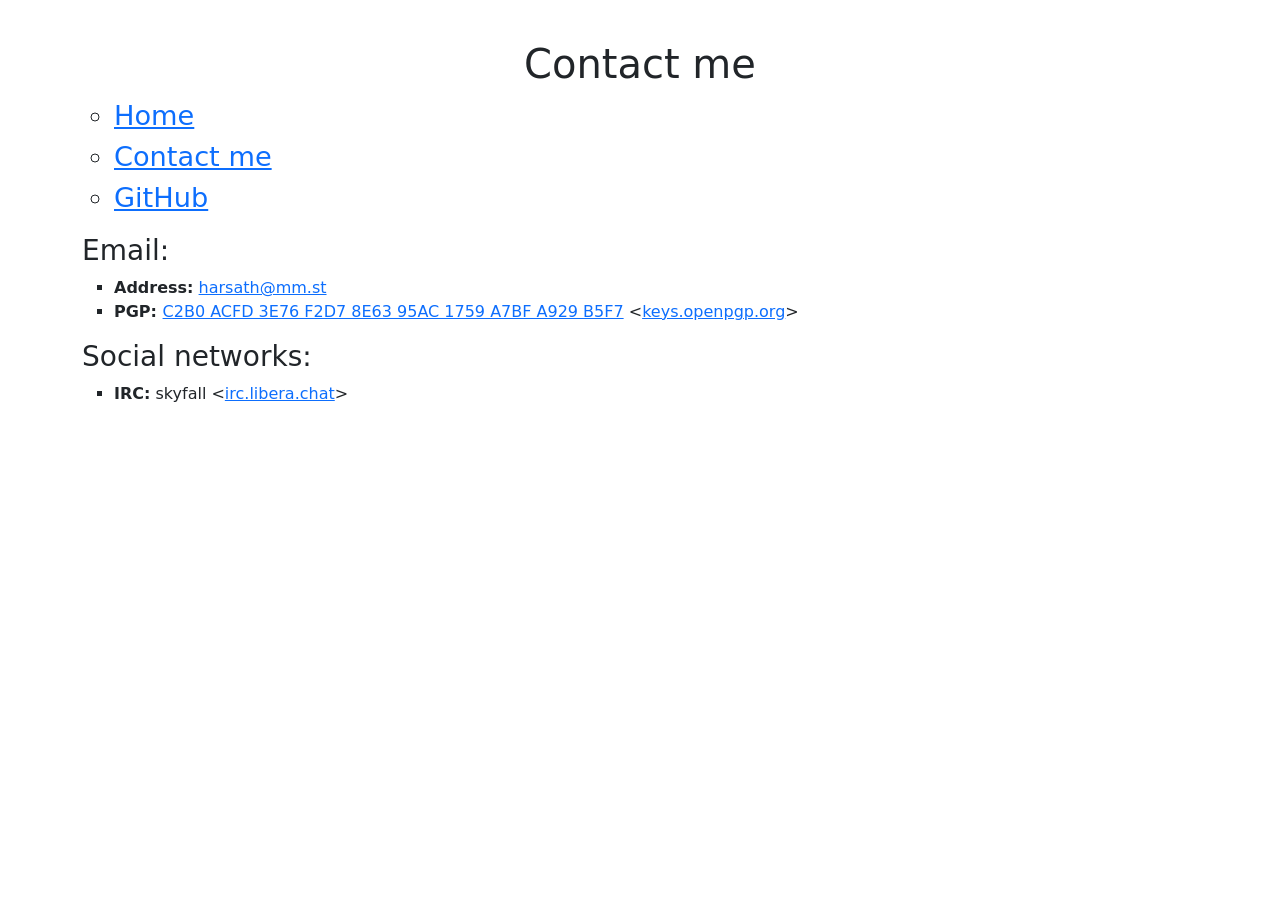
==== contact.html @ 3e3b6d92 "init commit" ====
<!DOCTYPE html>

<head>
	<meta charset="UTF-8" />
	<meta name="viewport" content="width=device-width" />
	<title>Harsath's contact page</title>
	<meta name="description" content="Harsath's corner of the WWW">
	<link rel="stylesheet" href="main.css">
	<link rel="stylesheet" href="https://cdn.jsdelivr.net/npm/bootstrap@5.2.3/dist/css/bootstrap.min.css"
		integrity="sha384-rbsA2VBKQhggwzxH7pPCaAqO46MgnOM80zW1RWuH61DGLwZJEdK2Kadq2F9CUG65" crossorigin="anonymous">
</head>

<body>
	<div class="container">
		<h1 class="center">Contact me</h1>
		<ul class="nav-bar">
			<li><a href="index.html">Home</a></li>
			<li><a href="contact.html">Contact me</a></li>
			<li><a href="https://github.com/harsath">GitHub</a></li>
		</ul>
		<h3>Email:</h3>
		<ul class="square-list">
			<li><strong>Address:</strong> <a href="mailto:harsath@mm.st">harsath@mm.st</a></li>
			<li><strong>PGP: </strong> <a href="https://harsath.net/pgp.txt">C2B0 ACFD 3E76 F2D7 8E63 95AC 1759 A7BF
					A929 B5F7</a> &lt;<a
					href="https://keys.openpgp.org/vks/v1/by-fingerprint/C2B0ACFD3E76F2D78E6395AC1759A7BFA929B5F7">keys.openpgp.org</a>&gt;
			</li>
		</ul>
		<h3>Social networks:</h3>
		<ul class="square-list">
			<li><strong>IRC:</strong> skyfall &lt;<a href="https://libera.chat/">irc.libera.chat</a>&gt;</li>
			</li>
		</ul>
	</div>
</body>

</html>
---- main.css ----
.nav-bar > li {
    list-style-type: circle;
    font-size: 1.7em;
}

.center {
    text-align: center;
    margin-top: 1em;
}

.square-list {
    list-style-type: square;
}
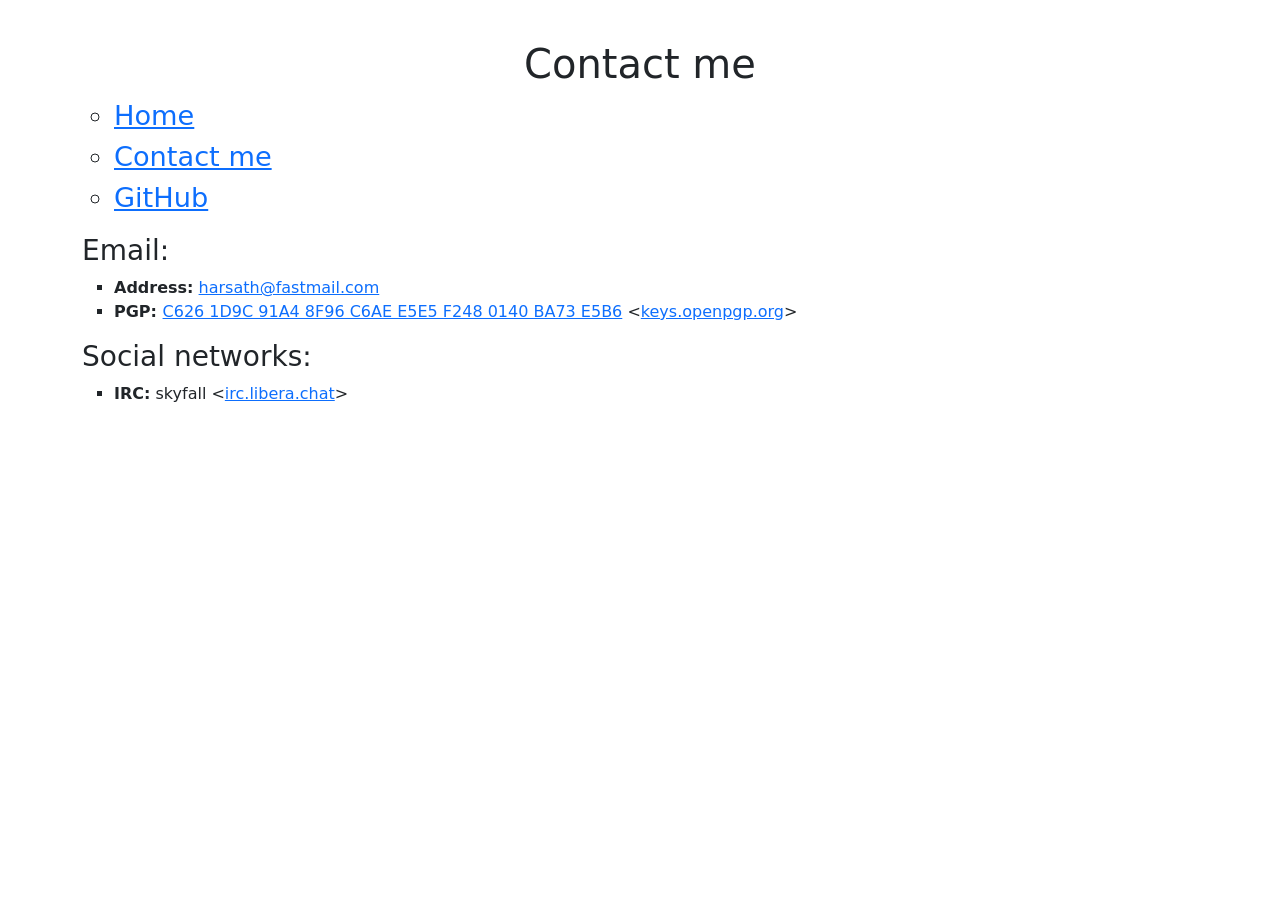
==== commit e5e1d7d3: "change to fastmail" ====
--- a/contact.html
+++ b/contact.html
@@ -20,10 +20,9 @@
 		</ul>
 		<h3>Email:</h3>
 		<ul class="square-list">
-			<li><strong>Address:</strong> <a href="mailto:harsath@mm.st">harsath@mm.st</a></li>
-			<li><strong>PGP: </strong> <a href="https://harsath.net/pgp.txt">C2B0 ACFD 3E76 F2D7 8E63 95AC 1759 A7BF
-					A929 B5F7</a> &lt;<a
-					href="https://keys.openpgp.org/vks/v1/by-fingerprint/C2B0ACFD3E76F2D78E6395AC1759A7BFA929B5F7">keys.openpgp.org</a>&gt;
+			<li><strong>Address:</strong> <a href="mailto:harsath@fastmail.com">harsath@fastmail.com</a></li>
+			<li><strong>PGP: </strong> <a href="https://harsath.net/pgp.txt">C626 1D9C 91A4 8F96 C6AE E5E5 F248 0140 BA73 E5B6</a> &lt;<a
+					href="https://keys.openpgp.org/vks/v1/by-fingerprint/C6261D9C91A48F96C6AEE5E5F2480140BA73E5B6">keys.openpgp.org</a>&gt;
 			</li>
 		</ul>
 		<h3>Social networks:</h3>
@@ -34,4 +33,4 @@
 	</div>
 </body>
 
-</html>+</html>
